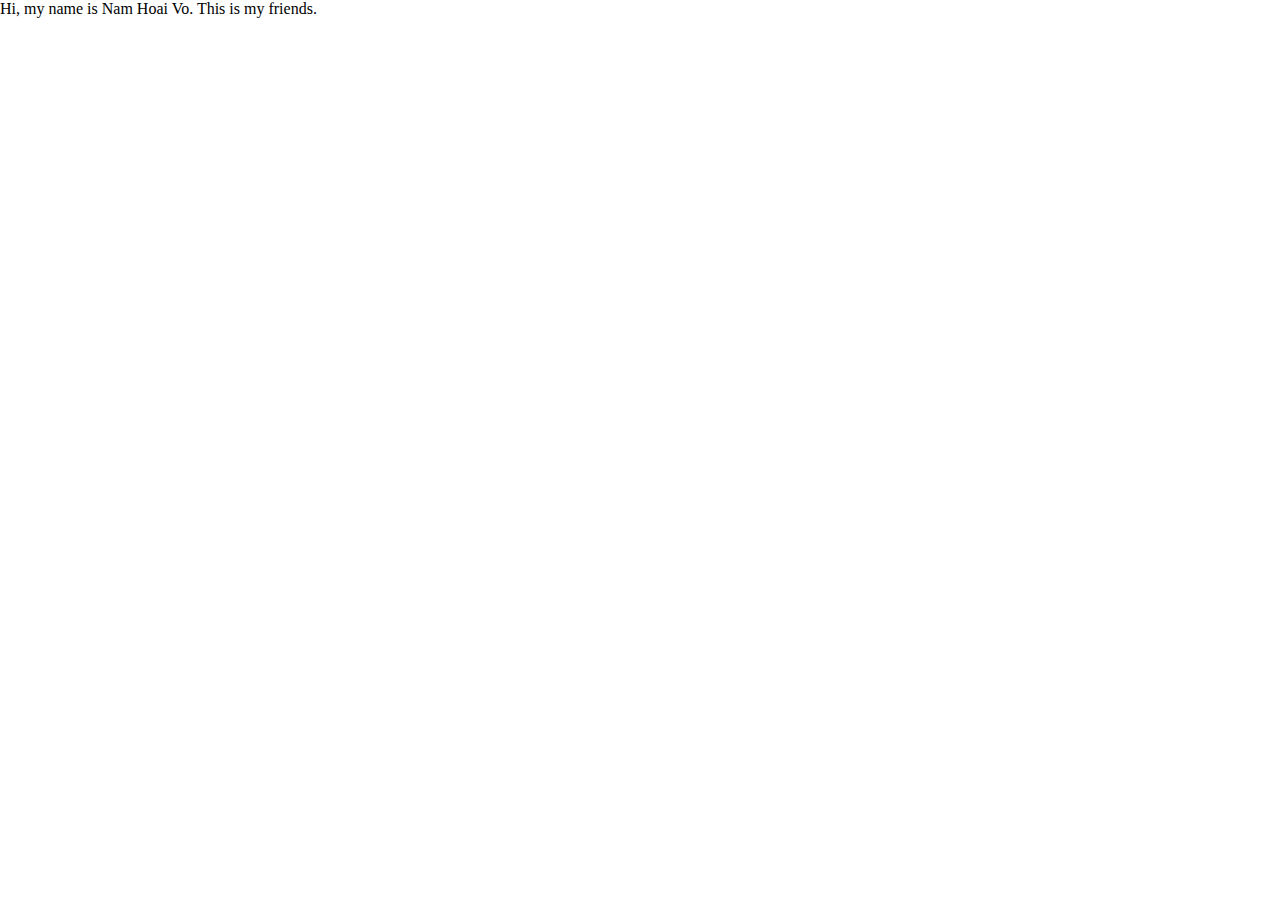
==== example/index.html @ c6672faf "Initial commit." ====
<!DOCTYPE html>
<html>
<head>
    <meta charset="UTF-8">
    <title>Testing Polymer-Gallery</title>

    <link rel="import" href="gallery-components/gallery.html">
    <link rel="stylesheet" href="public/css/style.css">
</head>
<body>
    <gallery-container delay="2000">
        <gallery-text>Hi, my name is Nam Hoai Vo.</gallery-text>
        <gallery-photo
                src="https://c.s-microsoft.com/en-us/CMSImages/windows10-laptop.png?version=2eb124e2-b087-ba9a-1b12-bc7fdfa4e15d" alt="Windows 10"></gallery-photo>
        <gallery-text>This is my friends.</gallery-text>
    </gallery-container>
</body>
</html>
---- example/public/css/style.css ----
body {
    padding: 0;
    margin: 0;
}
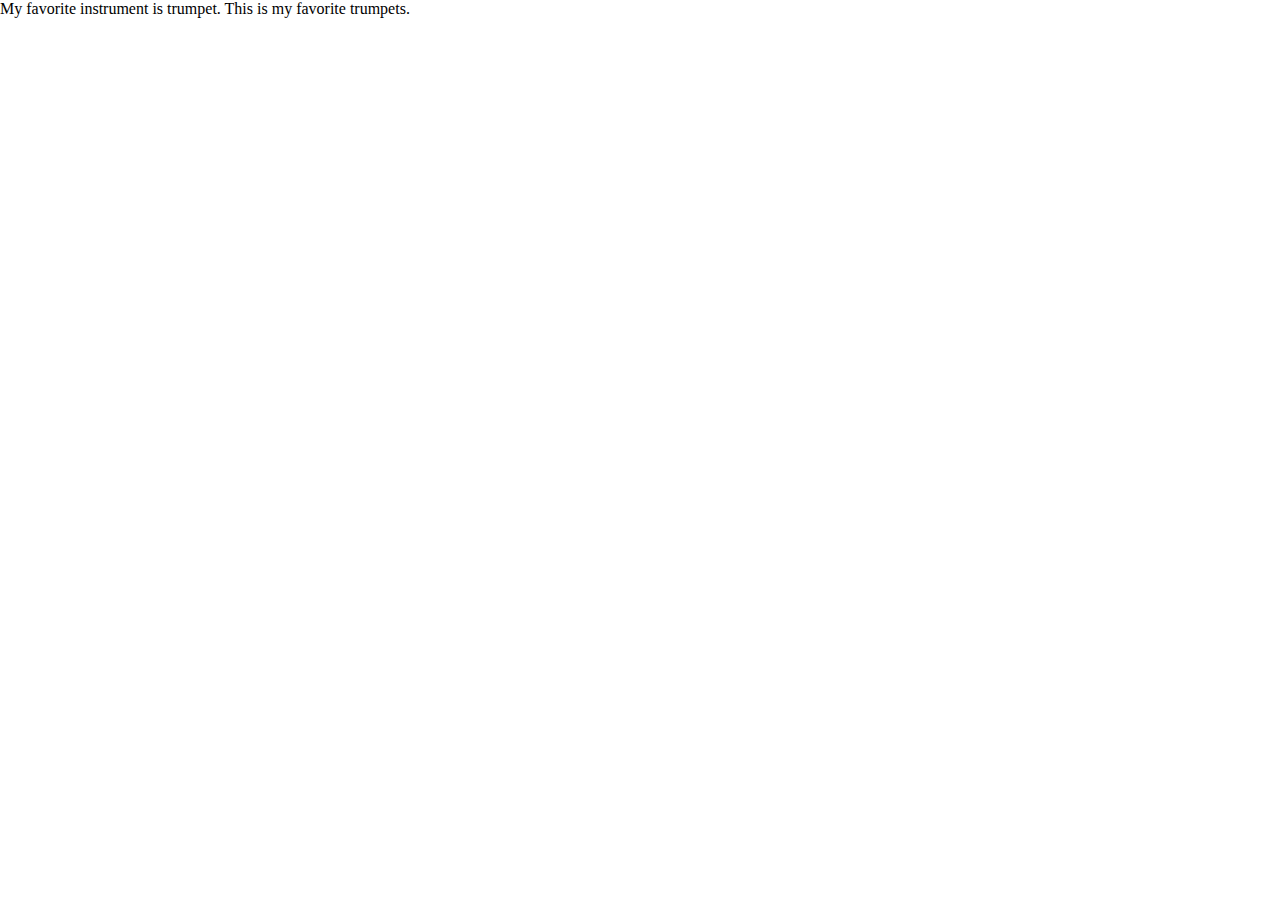
==== commit 334a0128: "edit example." ====
--- a/example/index.html
+++ b/example/index.html
@@ -8,11 +8,18 @@
     <link rel="stylesheet" href="public/css/style.css">
 </head>
 <body>
-    <gallery-container delay="2000">
-        <gallery-text>Hi, my name is Nam Hoai Vo.</gallery-text>
+    <gallery-container delay="2000" color="795548">
+        <gallery-text>My favorite instrument is trumpet.</gallery-text>
         <gallery-photo
-                src="https://c.s-microsoft.com/en-us/CMSImages/windows10-laptop.png?version=2eb124e2-b087-ba9a-1b12-bc7fdfa4e15d" alt="Windows 10"></gallery-photo>
-        <gallery-text>This is my friends.</gallery-text>
+                src="http://music-4-less.com/gallery/TT-280S.jpg"
+                alt="Trumpet"></gallery-photo>
+        <gallery-text>This is my favorite trumpets.</gallery-text>
+        <gallery-photo
+                src="http://www.bachbrass.com/images/products/trumpets/180S37.jpg"
+                alt="Vincent Bach Stradivarius 180S37"></gallery-photo>
+        <gallery-photo
+                src="http://i.imgur.com/7OikZl.jpg"
+                alt="Getzen 90 Deluxe"></gallery-photo>
     </gallery-container>
 </body>
 </html>